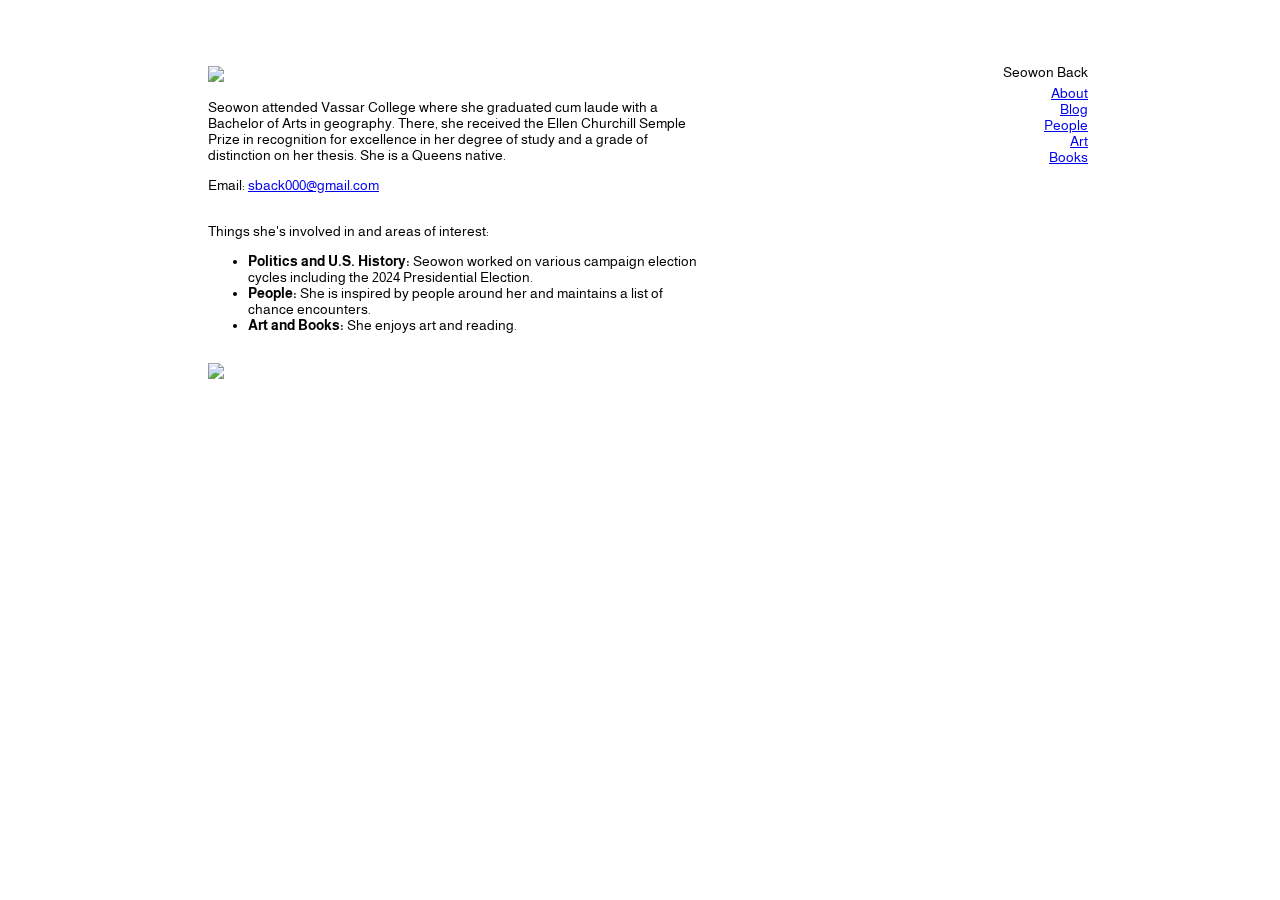
==== about.html @ 27212042 "Add files via upload" ====
<!DOCTYPE html>
<html>
  <head>
    <meta charset="utf-8">
    <title>Seowon Back</title>
    <link rel="stylesheet" href="https://fonts.googleapis.com/css?family=Almarai">
   </head>
<link rel="stylesheet" href="style.css">
  <div class="container">
    <div class="right">
      <p class="pno-space">Seowon Back</p
     <ul class="ulnospace">
       <li><a href="/about">About</a></li>
       <li><a href="/blog">Blog</a></li>
       <li><a href="/people">People</a></li>
       <li><a href="/art">Art</a></li>
       <li><a href="/books">Books</a></li>
      </ul>
    </div>
  
  <div class="left">
    <div>
      <br clear=all /><img             src="https://1drv.ms/i/c/902f09e8f3b3b052/IQT90Kzm64KVSpS4SpX2nP3lAQ3JrHHYDaBq3YhBZynLYX0?width=256" width="125" height="auto" />
      <p class="bio">Seowon attended Vassar College where she graduated cum laude with a Bachelor of Arts in geography. There, she received the Ellen Churchill Semple Prize in recognition for excellence in her degree of study and a grade of distinction on her thesis. She is a Queens native.</p>
      <p class="email"> Email: <a href="mailto:sback000@gmail.com">sback000@gmail.com</a></p>
    </div>
    <div class="interests">
      <p>Things she's involved in and areas of interest:</p>
       <ul>
         <li><strong>Politics and U.S. History:</strong> Seowon worked on various campaign election cycles including the 2024 Presidential Election.
         <li><strong>People:</strong> She is inspired by people around her and maintains a list of chance encounters.
         <li><strong>Art and Books:</strong> She enjoys art and reading.
      </ul><br>
    </div>
    <div>
      <a href=https://www.linkedin.com/in/seoback/>
      <img src="https://1drv.ms/i/c/902f09e8f3b3b052/IQS2j5fzjZlaR66Rcsth_tM8AUCQyuh3En9_JK8gphiud-g?width=256" width="25" height="auto" />
      </a>
    </div>
</div>
</html>
---- style.css ----
.container {
  font-family: "Almarai", sans-serif;
  font-size: 14px;
  height: 100%;
  width: 100%;
  position: fixed;
  z-index: 1;
  top: 0;
  overflow-x: hidden;
  padding-top: 0;
  margin-top: 50px;
}

.left {
  max-width: 500px;
  margin-left: 200px;
  float: left;
}

.right {
  list-style-type: none;
  margin-right: 200px;
  padding: 0;
  width: 100px;
  text-align: right;
  float: right;
}

.interests {
  margin-top: 30px;
}

.pno-space {
  margin-bottom: 5px;
}

.ulno-space {
  margin-top: 0;
  padding-left: 1em;
}
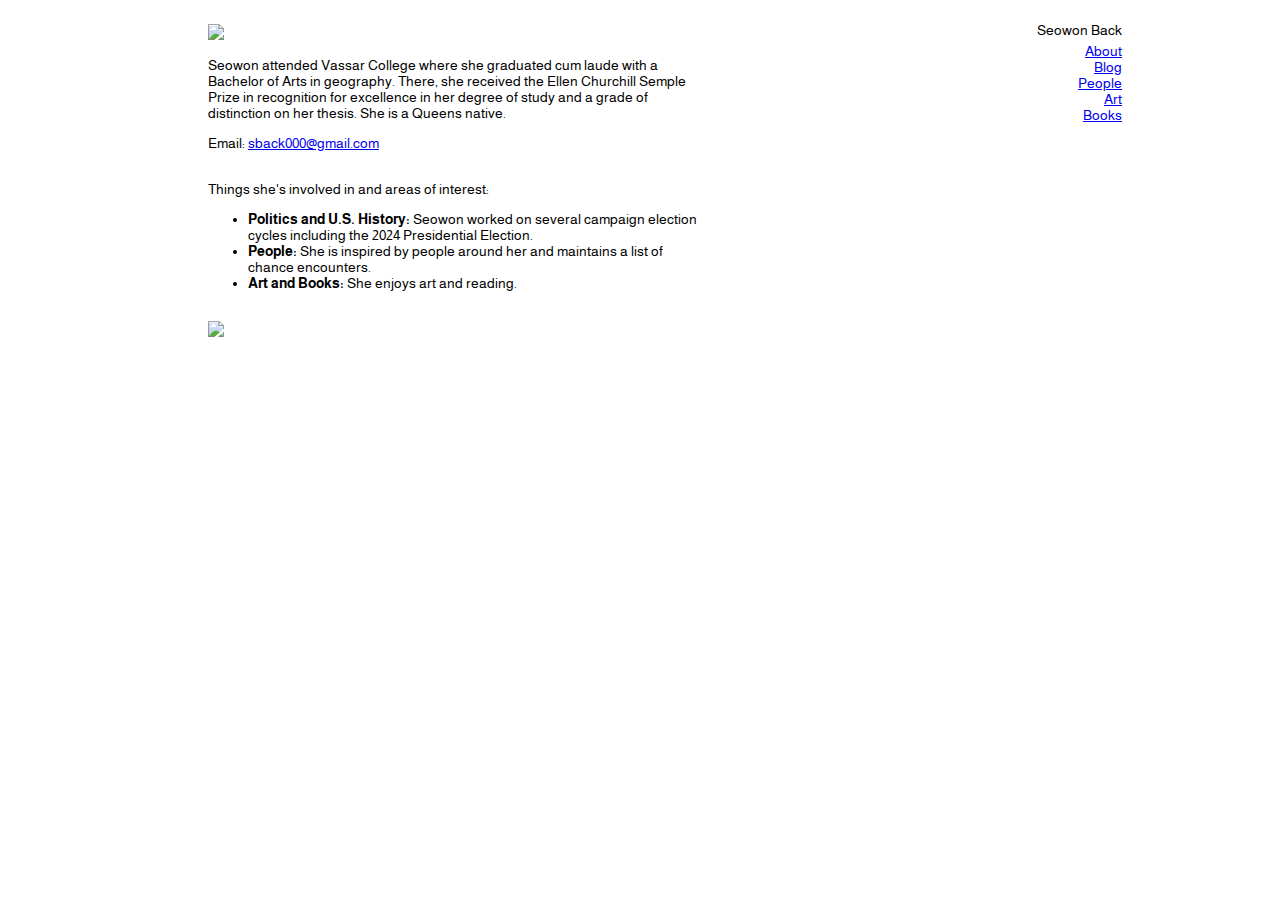
==== commit c96de2c3: "Update about.html" ====
--- a/about.html
+++ b/about.html
@@ -27,7 +27,7 @@
     <div class="interests">
       <p>Things she's involved in and areas of interest:</p>
        <ul>
-         <li><strong>Politics and U.S. History:</strong> Seowon worked on various campaign election cycles including the 2024 Presidential Election.
+         <li><strong>Politics and U.S. History:</strong> Seowon worked on several campaign election cycles including the 2024 Presidential Election.
          <li><strong>People:</strong> She is inspired by people around her and maintains a list of chance encounters.
          <li><strong>Art and Books:</strong> She enjoys art and reading.
       </ul><br>
@@ -38,4 +38,4 @@
       </a>
     </div>
 </div>
-</html>+</html>
--- a/style.css
+++ b/style.css
@@ -1,14 +1,12 @@
 .container {
   font-family: "Almarai", sans-serif;
   font-size: 14px;
-  height: 100%;
   width: 100%;
-  position: fixed;
+  height: 99%;
   z-index: 1;
   top: 0;
-  overflow-x: hidden;
   padding-top: 0;
-  margin-top: 50px;
+  padding-bottom: 50vh;
 }
 
 .left {
@@ -19,9 +17,8 @@
 
 .right {
   list-style-type: none;
-  margin-right: 200px;
+  margin-right: 150px;
   padding: 0;
-  width: 100px;
   text-align: right;
   float: right;
 }
@@ -37,4 +34,18 @@
 .ulno-space {
   margin-top: 0;
   padding-left: 1em;
-}+}
+
+.list {
+  margin-bottom: 70px;
+}
+
+.title {
+  margin-bottom: 15px;
+}
+
+.portfolio img {
+  margin-bottom: 0px;
+  border-style: inset;
+  display: block;
+}
